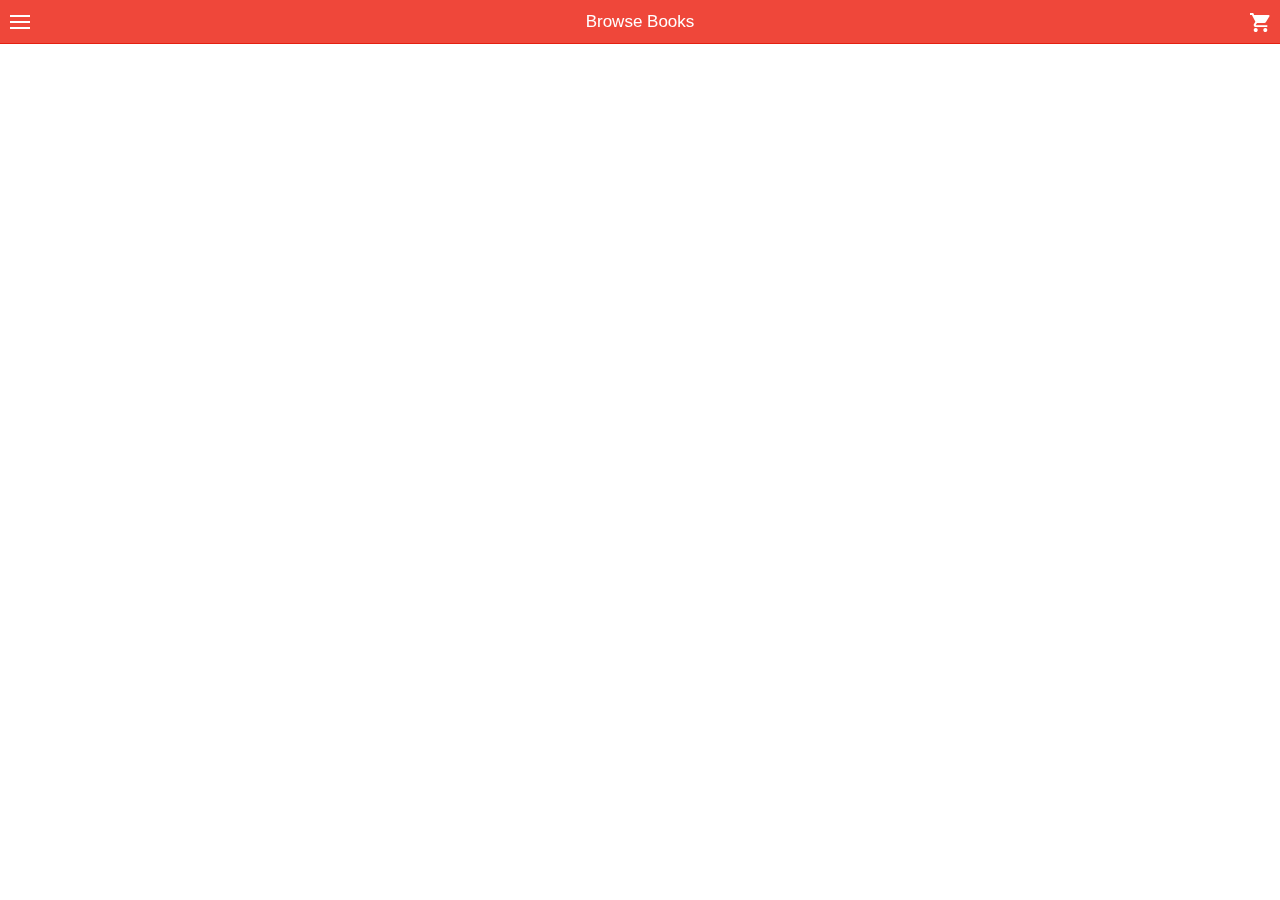
==== www/index.html @ e73763bd "Orignal template" ====
<!DOCTYPE html>
<html>
  <head>
    <meta charset="utf-8">
    <meta name="viewport" content="initial-scale=1, maximum-scale=1, user-scalable=no, width=device-width">
    <title></title>

    <link href="lib/ionic/css/ionic.css" rel="stylesheet">
    <link href="css/style.css" rel="stylesheet">

    <!-- IF using Sass (run gulp sass first), then uncomment below and remove the CSS includes above
    <link href="css/ionic.app.css" rel="stylesheet">
    -->

    <!-- ionic/angularjs js -->
    <script src="lib/ionic/js/ionic.bundle.js"></script>

    <!-- cordova script (this will be a 404 during development) -->
    <script src="cordova.js"></script>

    <!-- your app's js -->
    <script src="js/app.js"></script>
    <script src="js/controllers.js"></script>
    <script src="js/factory.js"></script>
  </head>

  <body ng-app="BookStoreApp">
    <ion-nav-view></ion-nav-view>
  </body>
</html>
---- www/css/style.css ----
.item-thumbnail-left,
.item-thumbnail-left .item-content {
    min-height: 75px;
}

.ion-android-cart:before {
    font-size: 24px !important;
}

.item-thumbnail-left > img:first-child,
.item-thumbnail-left .item-image,
.item-thumbnail-left .item-content > img:first-child,
.item-thumbnail-left .item-content .item-image {
    top: 27px;
    left: 16px;
    padding-bottom: 10px;
}

.badge.badge-positive {
    position: absolute;
    right: 5px;
}
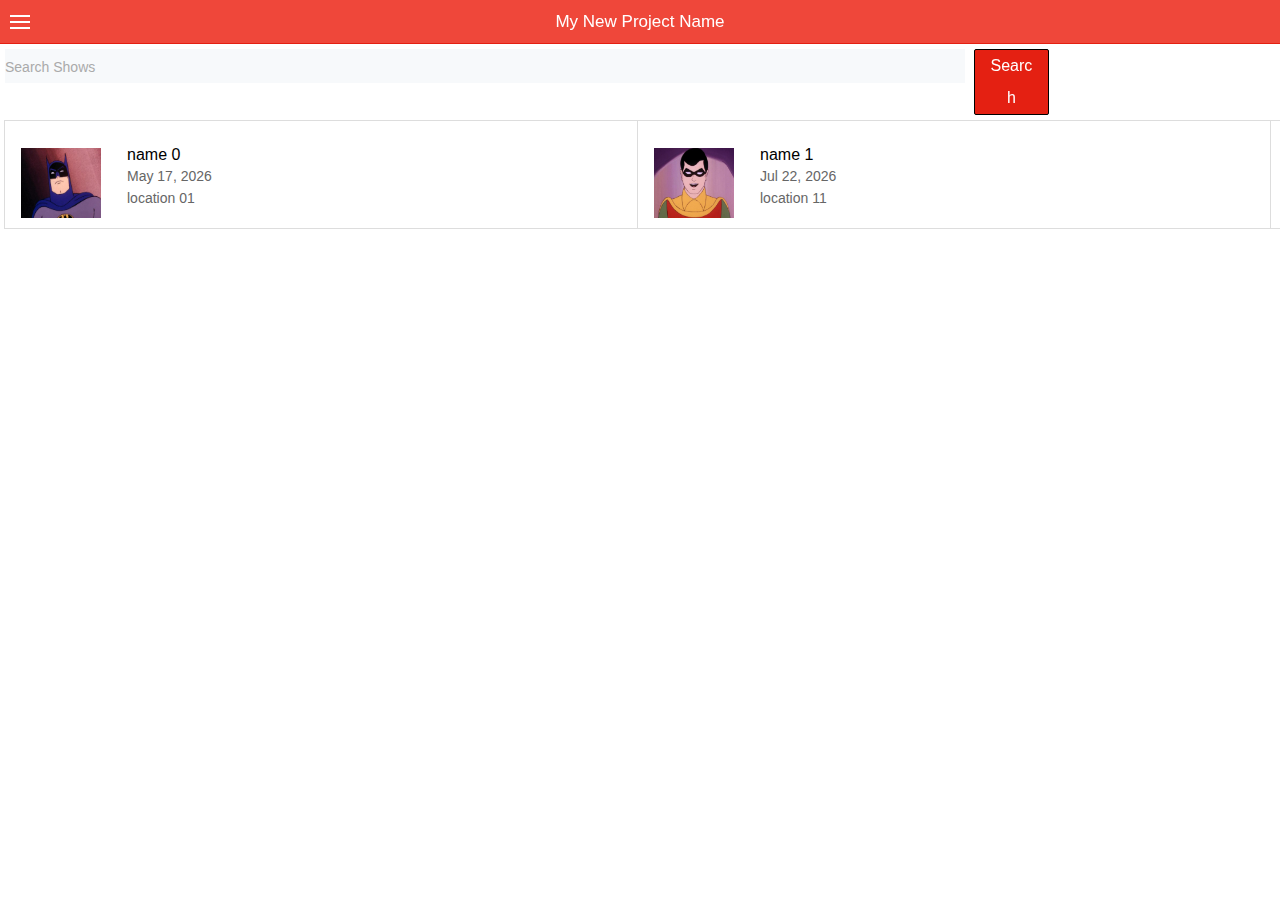
==== commit 29e9e3da: "changed variables name" ====
--- a/www/index.html
+++ b/www/index.html
@@ -3,7 +3,7 @@
   <head>
     <meta charset="utf-8">
     <meta name="viewport" content="initial-scale=1, maximum-scale=1, user-scalable=no, width=device-width">
-    <title></title>
+    <title>Spectacle Store</title>
 
     <link href="lib/ionic/css/ionic.css" rel="stylesheet">
     <link href="css/style.css" rel="stylesheet">
@@ -24,7 +24,7 @@
     <script src="js/factory.js"></script>
   </head>
 
-  <body ng-app="BookStoreApp">
+  <body ng-app="spectacleStore">
     <ion-nav-view></ion-nav-view>
   </body>
 </html>
--- a/www/css/style.css
+++ b/www/css/style.css
@@ -20,3 +20,69 @@
     position: absolute;
     right: 5px;
 }
+
+.search input{
+    background: #f7f9fb;
+    display: inline;
+    width: 75%;
+    margin: 5px;
+}
+
+.search-button{
+    width: 75px;
+    min-height:20px;
+    color: white;
+    background-color: #e42012;
+    position: relative;
+    display: inline-block;
+    margin-top: 5px;
+    padding: 0 12px;
+    border-width: 1px;
+    border-style: solid;
+    border-radius: 2px;
+    vertical-align: top;
+    text-align: center;
+    text-overflow: ellipsis;
+    font-size: 16px;
+    line-height: 32px;
+    cursor: pointer;
+
+}
+
+.no-data {
+    text-align: center
+}
+
+
+.amount-input{
+text-align: right;
+}
+
+.nopad{
+    padding: 0px;
+}
+
+.add-btn{
+    text-align: right;
+    padding-right: 10px;
+}
+.add-btn button{
+    width : 90px;
+    min-height: 20px;
+}
+
+table {
+    font-family: arial, sans-serif;
+    border-collapse: collapse;
+    width: 100%;
+}
+
+td, th {
+    border: 1px solid #dddddd;
+    text-align: left;
+    padding: 8px;
+}
+.right-al{
+    text-align: right;
+    padding-right: 30px;
+}
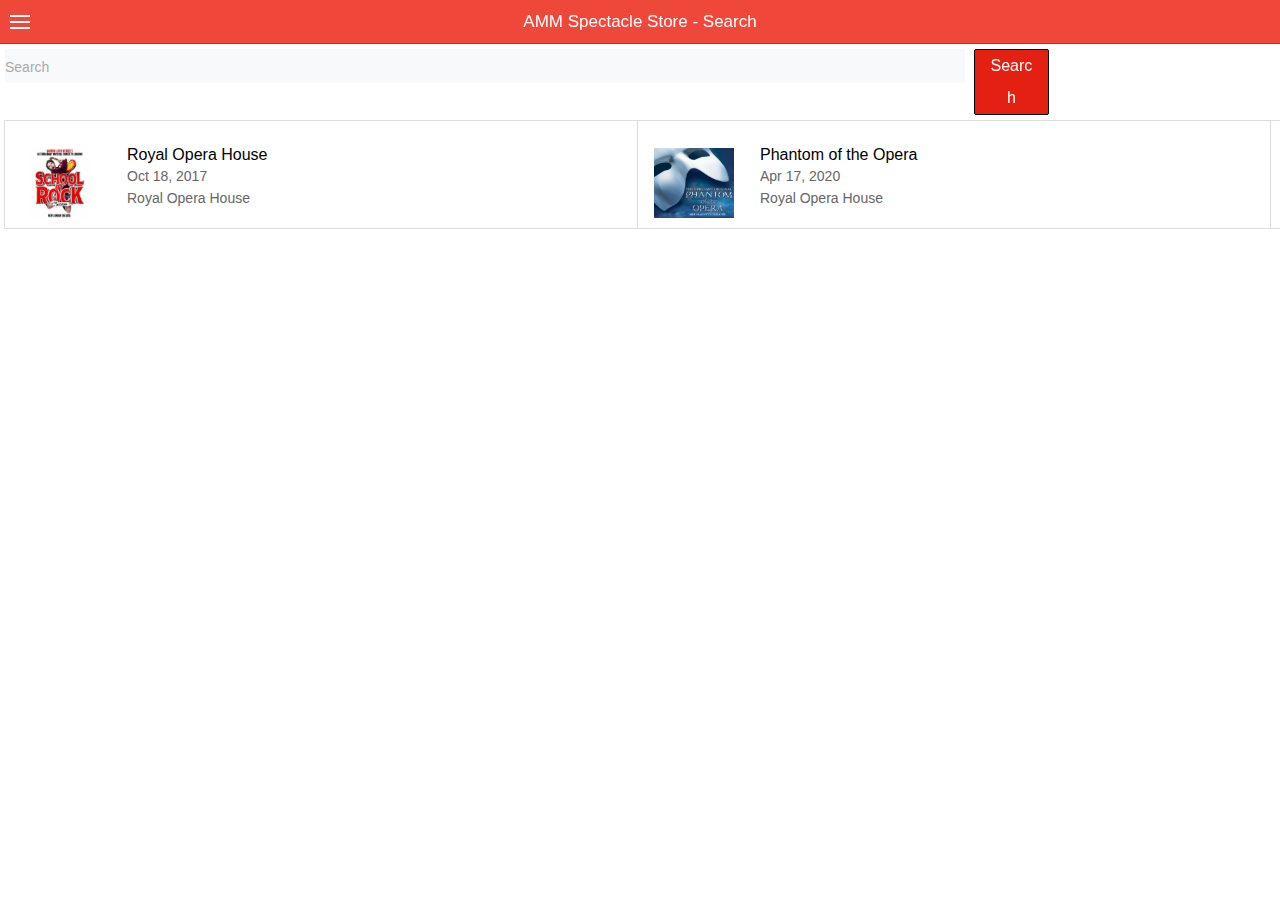
==== commit 587c0b93: "html files comments translated to PT" ====
--- a/www/index.html
+++ b/www/index.html
@@ -8,17 +8,13 @@
     <link href="lib/ionic/css/ionic.css" rel="stylesheet">
     <link href="css/style.css" rel="stylesheet">
 
-    <!-- IF using Sass (run gulp sass first), then uncomment below and remove the CSS includes above
-    <link href="css/ionic.app.css" rel="stylesheet">
-    -->
-
     <!-- ionic/angularjs js -->
     <script src="lib/ionic/js/ionic.bundle.js"></script>
 
-    <!-- cordova script (this will be a 404 during development) -->
+    <!-- cordova script -->
     <script src="cordova.js"></script>
 
-    <!-- your app's js -->
+    <!-- Spectacle store aplicacoes js -->
     <script src="js/app.js"></script>
     <script src="js/controllers.js"></script>
     <script src="js/factory.js"></script>
